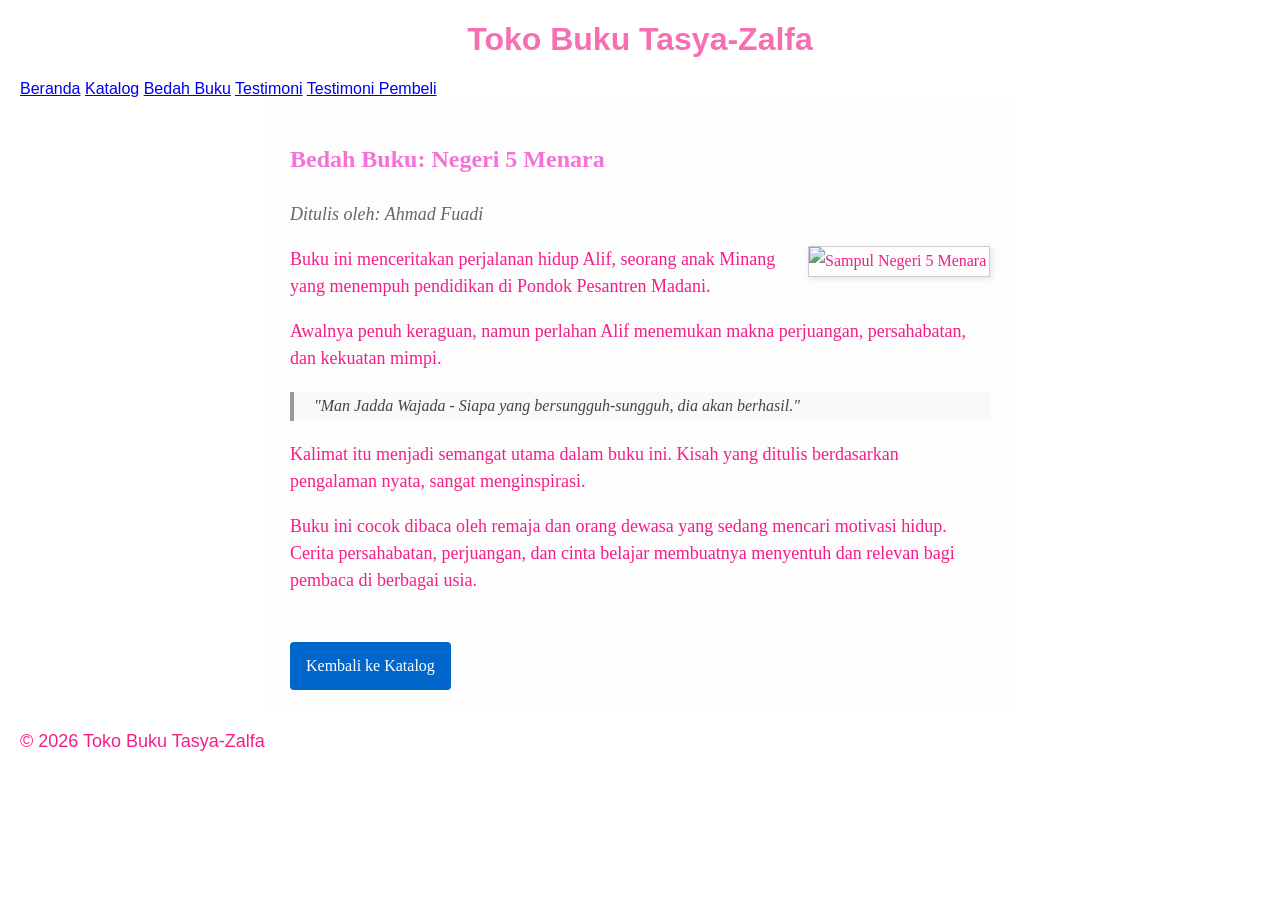
==== bedah buku.html @ a5e5b906 "Add files via upload" ====
<!DOCTYPE html>
<html lang="id">
<head>
<meta charset="UTF-8">
<meta name="viewport" content="width=device-width,
 initial-scale=1.0">
<title>Bedah Buku: Negeri 5 Menara</title>
<link rel="stylesheet" href="style.css" />
</head>

<body>

<header>
    <h1>Toko Buku Tasya-Zalfa</h1>
    <nav>
        <a href="index.html">Beranda</a>
        <a href="produk.html">Katalog</a>
        <a href="bedah-buku.html">Bedah Buku</a>
        <a href="testimoni.html">Testimoni</a>
        <a href="tampil-testimoni.html">Testimoni 
        Pembeli</a>
    </nav>
</header>

<main class="artikel">

    <h2>Bedah Buku: Negeri 5 Menara</h2>
    <p class="penulis">Ditulis oleh: Ahmad Fuadi</p>

    <img src="gambar/menara.jpg" alt="Sampul Negeri 5 Menara" class="sampul">

    <p>
        Buku ini menceritakan perjalanan hidup Alif,
        seorang anak Minang yang menempuh pendidikan di Pondok
        Pesantren Madani.
    </p>

    <p>
        Awalnya penuh keraguan, namun perlahan Alif menemukan
        makna perjuangan, persahabatan, dan kekuatan mimpi.
    </p>

    <blockquote>
        "Man Jadda Wajada - Siapa yang bersungguh-sungguh,
        dia akan berhasil."
    </blockquote>

    <p>
        Kalimat itu menjadi semangat utama dalam buku ini.
        Kisah yang ditulis berdasarkan pengalaman nyata,
        sangat menginspirasi.
    </p>

    <p>
        Buku ini cocok dibaca oleh remaja dan orang dewasa
        yang sedang mencari motivasi hidup. Cerita persahabatan,
        perjuangan, dan cinta belajar membuatnya menyentuh
        dan relevan bagi pembaca di berbagai usia.
    </p>

    <a href="produk.html" class="btn-kembali">Kembali ke Katalog</a>

</main>

<footer>
    <p>&copy; 2026 Toko Buku Tasya-Zalfa</p>
</footer>

</body>
</html>
---- style.css ----
body {
background-color: #ffffff;
font-family: Arial, sans-serif;
color: #f3077de7;
margin: 20px;
}
h1 {
color: #f86eb3;
text-align: center;
}
h2 {
color: #f671d9;
text-align: left;
}
p {
font-size: 18px;
text-align: left;
line-height: 1.5;
}

.daftar-produk {
    display: grid;
    grid-template-columns: repeat(auto-fit,minmax(250px, 1fr)) ;
    gap: 20px;
    padding: 20px;
}
.produk {
    background-color: #fff;
    border:1px solid #ddd;
    padding: 15px;
    border-radius: 10px;
    text-align: center;
    box-shadow: 0 2px 6px rgba (0, 0, 0, 0.1);
}
.produk img {
    width: 150px;
    height: auto;
    border-radius: 5px;
    margin-bottom: 10px;
}
.produk h2 {
    font-size: 20px;
    color: #ed47d1;
}
.produk h3 {
    font-size: 16px;
    color: #e1198e;
}
.harga {
    font-weight: bold;
    color: #6b073c;
}
.deskripsi {
    font-size: 14px;
    color: #555;
}


.formulir {
    max-width: 600px;
    margin: auto;
    padding: 20px;
    background-color: #fafafa;
    border-radius: 10px;
    box-shadow: 0 0 10px rgba(0,0,0,0.1);
}

form label{
    display: block;
    margin-top: 10px;
    font-weight: bold;

}
form input,
form select,
form textarea {
    width: 100%;
    padding: 8px;
    margin-top: 5px;
    margin-bottom: 15px;
    border-radius: 5px;
    border: 1px solid #ccc;
}
form button{
    background-color: #3498db;
    color: white;
    padding: 10px 15px;
    border: none;
    border-radius: 5px;
    cursor: pointer;
}
form button:hover {
    background-color: #2980b9;
}

.artikel {
    max-width: 700px;
    margin: auto;
    padding: 20px;
    background-color: #fdfdfd;
    font-family: Georgia, serif;
    line-height: 1.8;
}

.artikel .penulis {
    font-style: italic;
    color: #666;
}

.artikel .sampul {
    width: 180px;
    float: right;
    margin: 0 0 20px 20px;
    border: 1px solid #ccc;
    box-shadow: 2px 2px 6px rgba(0,0,0,0.1);
}

.artikel blockquote {
    font-style: italic;
    padding-left: 20px;
    margin: 20px 0;
    border-left: 4px solid #999;
    color: #444;
    background-color: #f9f9f9;
}

.btn-kembali {
    display: inline-block;
    margin-top: 30px;
    padding: 10px 16px;
    background-color: #0066cc;
    color: white;
    text-decoration: none;
    border-radius: 4px;
}

.btn-kembali:hover {
    background-color: #004999;
}
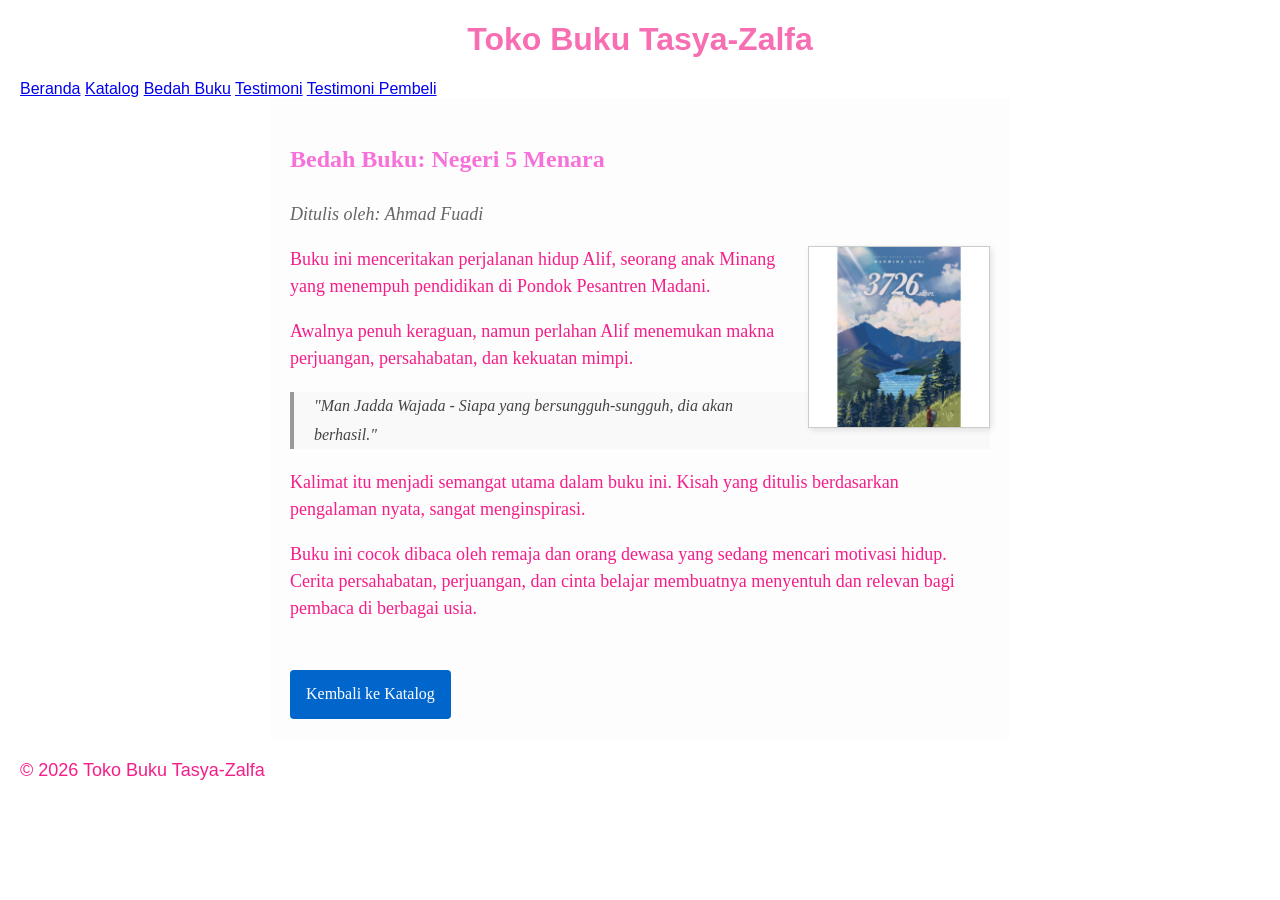
==== commit 85ba915b: "Update bedah buku.html" ====
--- a/bedah buku.html
+++ b/bedah buku.html
@@ -27,7 +27,7 @@
     <h2>Bedah Buku: Negeri 5 Menara</h2>
     <p class="penulis">Ditulis oleh: Ahmad Fuadi</p>
 
-    <img src="gambar/menara.jpg" alt="Sampul Negeri 5 Menara" class="sampul">
+    <img src="MDPL.jpg" alt="Sampul Negeri 5 Menara" class="sampul">
 
     <p>
         Buku ini menceritakan perjalanan hidup Alif,
@@ -69,3 +69,6 @@
 </body>
 </html>
 
+
+
+
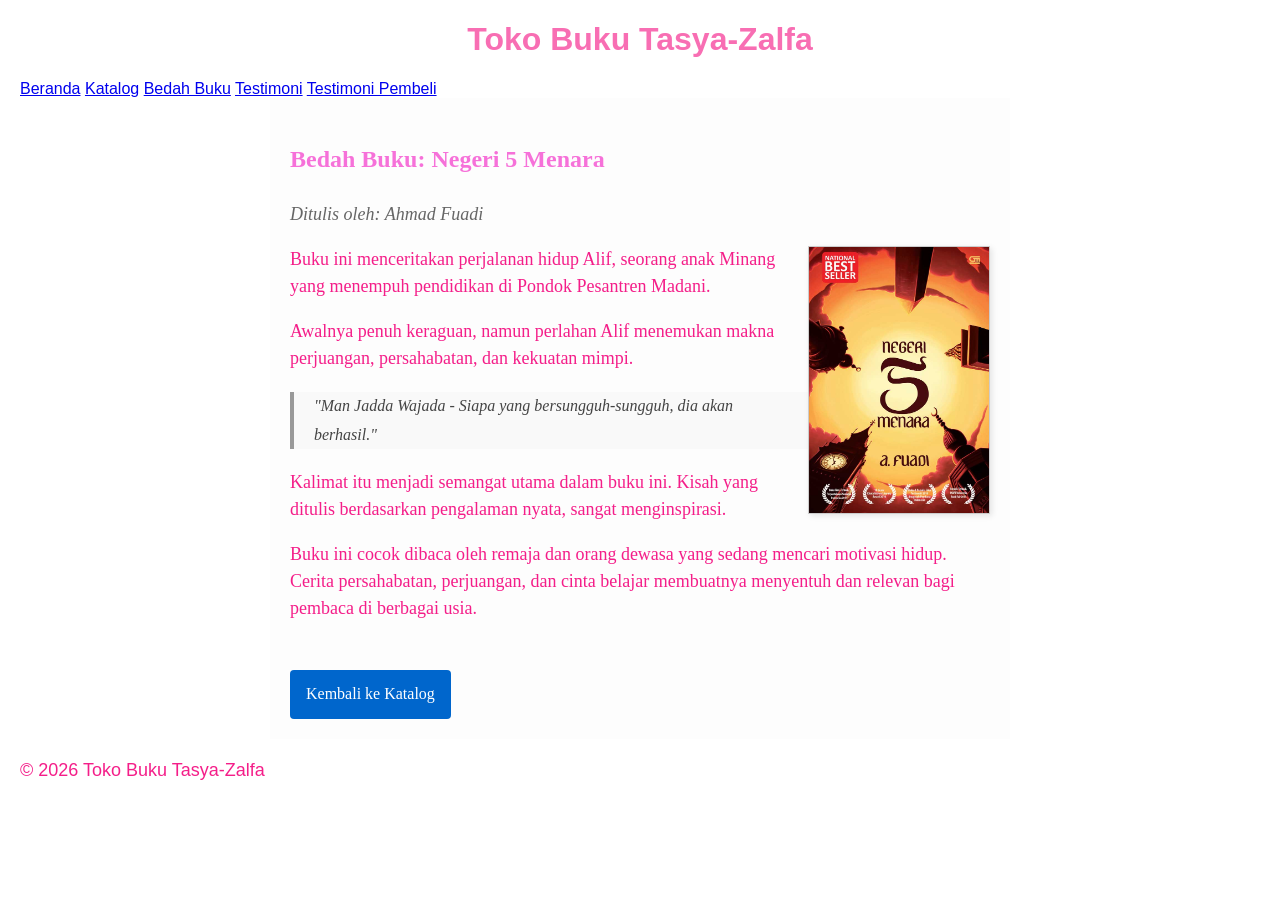
==== commit 7f00fc42: "Update bedah buku.html" ====
--- a/bedah buku.html
+++ b/bedah buku.html
@@ -27,7 +27,7 @@
     <h2>Bedah Buku: Negeri 5 Menara</h2>
     <p class="penulis">Ditulis oleh: Ahmad Fuadi</p>
 
-    <img src="MDPL.jpg" alt="Sampul Negeri 5 Menara" class="sampul">
+    <img src="menara.jpg" alt="Sampul Negeri 5 Menara" class="sampul">
 
     <p>
         Buku ini menceritakan perjalanan hidup Alif,
@@ -72,3 +72,4 @@
 
 
 
+
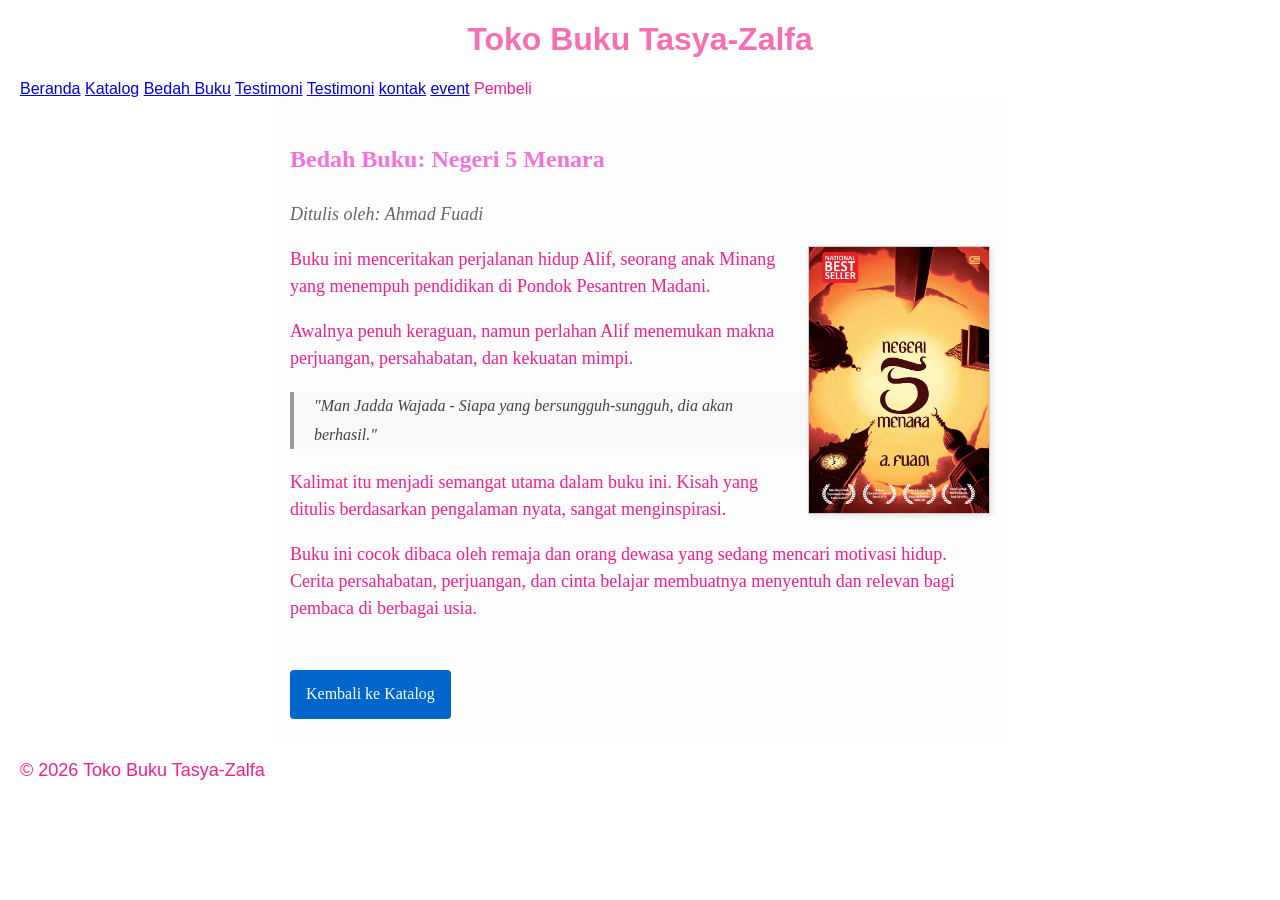
==== commit f385b857: "Update bedah buku.html" ====
--- a/bedah buku.html
+++ b/bedah buku.html
@@ -17,7 +17,10 @@
         <a href="produk.html">Katalog</a>
         <a href="bedah-buku.html">Bedah Buku</a>
         <a href="testimoni.html">Testimoni</a>
-        <a href="tampil-testimoni.html">Testimoni 
+        <a href="tampil-testimoni.html">Testimoni</a>
+         <a href="kontak.html">kontak</a>
+     <a href="event.html">event</a>
+          
         Pembeli</a>
     </nav>
 </header>
@@ -73,3 +76,4 @@
 
 
 
+
